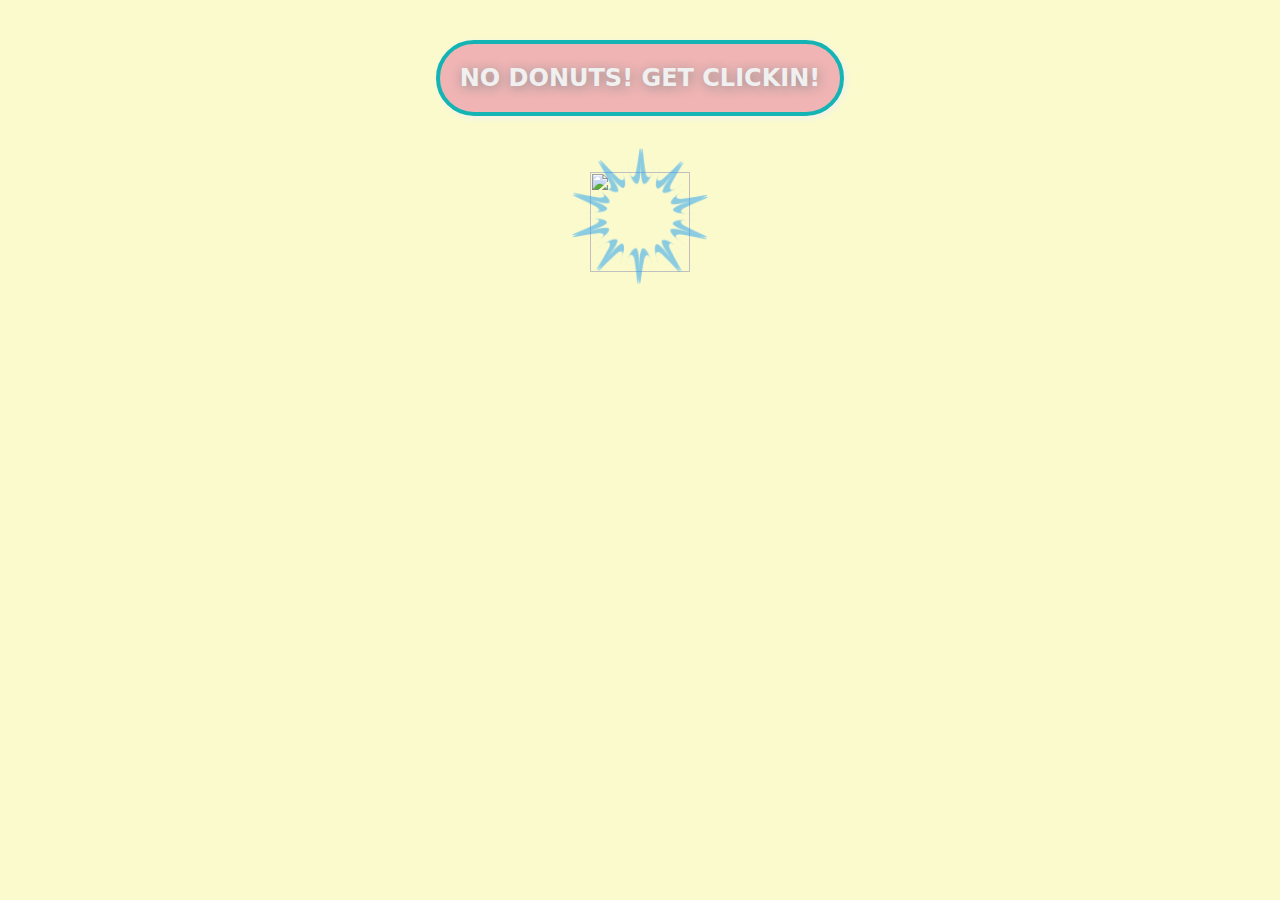
==== index.html @ c84a7088 "small tweaks" ====
<!DOCTYPE html>
<html lang="en">
<head>
<title>Donut Dropper</title>
<link rel="stylesheet" href="style.css">
<meta charset="utf-8">
<meta name="viewport" content="width=device-width, initial-scale=1">
</head>


<body>

<div class="content">

  <div class="row">
    <div id="counter">
      NO DONUTS! GET CLICKIN!
    </div>
  </div>

  <div class="row">
    <div id="shine"><img src="./images/shine.png"></div>
    <div id="donut"><img src="./images/donut2.png"></div>
  </div>

  <div class="row">
    <div id="autoclicker"></div>
  </div>

  <div class="row">
    <div id="multiplier">WHERE YOU BUY MULTIPLIER</div>
  </div>


</div>
<script src="script.js"></script>
</body>
</html>
---- style.css ----
* {
    box-sizing: border-box;
  }

  body {
    background-color: rgba(250, 249, 200, 0.904);
    margin: 20px;
    font-family: Arial, Helvetica, sans-serif;
  }

  .content {

    margin: 10px;

  }

.header {
    background-color: rgb(100, 150, 150);
    padding: 12px;
    text-align: left;
    font-size: 16px;
  }


.row {
    display: -webkit-flex;
    display: flex;
    -webkit-flex-direction: column;
    flex-direction: column;
    align-self: center;
    margin: auto;
  }


.column {
    -webkit-flex: 1;
    -ms-flex: 1;
    flex: 1;
    padding: 18px;
    padding-top: 12px;
    height: 320px;
    justify-items: center;
  }

  #counter{
    position: relative;
    background-color: rgb(240, 180, 180);
    margin: 20px;
    padding: 20px;
    border-radius: 50px; 
    border-color: rgb(20,180,180);
    border-style: solid;
    border-width: 4px;
    font-family: system-ui, -apple-system, BlinkMacSystemFont, 'Segoe UI', Roboto, Oxygen, Ubuntu, Cantarell, 'Open Sans', 'Helvetica Neue', sans-serif;
    align-self: center;
    font-weight: 800;
    font-size: 24px;
    color:  rgb(240,240,240);
    z-index: 5;
    text-shadow: 1px 2px 12px rgb(140,140,140);
    box-shadow: 2px 2px 6px rgb(240,240,240);
  }

  #donut{
    cursor: pointer;
    padding: 24px;
    margin: 12px;
    align-self: center;
    transition: scale 2s;
    
  }

  #donut:hover{

    scale: 120%;

  }

  #donut img{
    margin: auto;
    width: 100px;
    height: 100px;
    z-index: 10;
    animation: rotation 4s infinite linear;
  }

  #shine{
    position: absolute;
    opacity: .5;
    filter: hue-rotate(20deg);
    align-self: center;
    animation: rotation 18s infinite linear;
  }

  #shine img{
    
    padding: 12px;
    margin: auto;
    align-self: center;
    width: 160px;
    height: 160px;
    z-index: 1;
    
    animation: pulse 8s infinite linear;
  }

  #autoclicker{

    display: flex;
    justify-content: center;
    align-items: center;
    margin: 20px;
    padding: 20px;
    border-radius: 50px; 
    border-color: rgb(20,180,180);
    border-style: solid;
    border-width: 4px;
    background-color: rgb(240, 180, 180);
    font-family: system-ui, -apple-system, BlinkMacSystemFont, 'Segoe UI', Roboto, Oxygen, Ubuntu, Cantarell, 'Open Sans', 'Helvetica Neue', sans-serif;
    align-self: center;
    text-align: center;
    justify-content: center;
    font-weight: 800;
    font-size: 24px;
    color:  rgb(240,240,240);
    z-index: 5;
    text-shadow: 1px 2px 12px rgb(140,140,140);
    box-shadow: 2px 2px 6px rgb(240,240,240);
    
  }

  #autoclicker img{

    margin: auto;
    padding: 12px;
    width: 60px;
    height: 60px;
    transform: rotate(120deg);
    animation: jiggle 4s infinite linear;

  }

  #reverse{

    margin: auto;
    width: 60px;
    height: 60px;
    -webkit-transform: scaleX(-1);
    transform: scaleX(-1);

  }

  #multiplier{

    display: flex;
    justify-content: center;
    align-items: center;
    margin: 20px;
    padding: 20px;
    border-radius: 50px; 
    border-color: rgb(20,180,180);
    border-style: solid;
    border-width: 4px;
    background-color: rgb(240, 180, 180);
    font-family: system-ui, -apple-system, BlinkMacSystemFont, 'Segoe UI', Roboto, Oxygen, Ubuntu, Cantarell, 'Open Sans', 'Helvetica Neue', sans-serif;
    align-self: center;
    text-align: center;
    justify-content: center;
    font-weight: 800;
    font-size: 24px;
    color:  rgb(240,240,240);
    z-index: 5;
    text-shadow: 1px 2px 12px rgb(140,140,140);
    box-shadow: 2px 2px 6px rgb(240,240,240);
    
  }

  #multiplier img{

    margin: auto;
    padding: 12px;
    width: 60px;
    height: 60px;
    transform: rotate(120deg);
    animation: jiggle 4s infinite linear;

  }


  @keyframes rotation {
    from {
      transform: rotate(0deg);
    }
    to {
      transform: rotate(359deg);
    }
  }

  @keyframes jiggle {
    0% {
      transform: rotate(120deg);
    }
  
    25% {
      transform: rotate(150deg);
    }
  
    50% {
      transform: rotate(120deg);
    }

    75% {
      transform: rotate(90deg);
    }

    100% {
      transform: rotate(120deg);
    }

  }

  @keyframes pulse {
    0% {
      transform: scale(0.7);
    }

    25% {
      transform: scale(1.8);
    }
  
    50% {
      transform: scale(2.2);
    }

    25% {
      transform: scale(1.8);
    }
  
    100% {
      transform: scale(0.7);
    }
  }
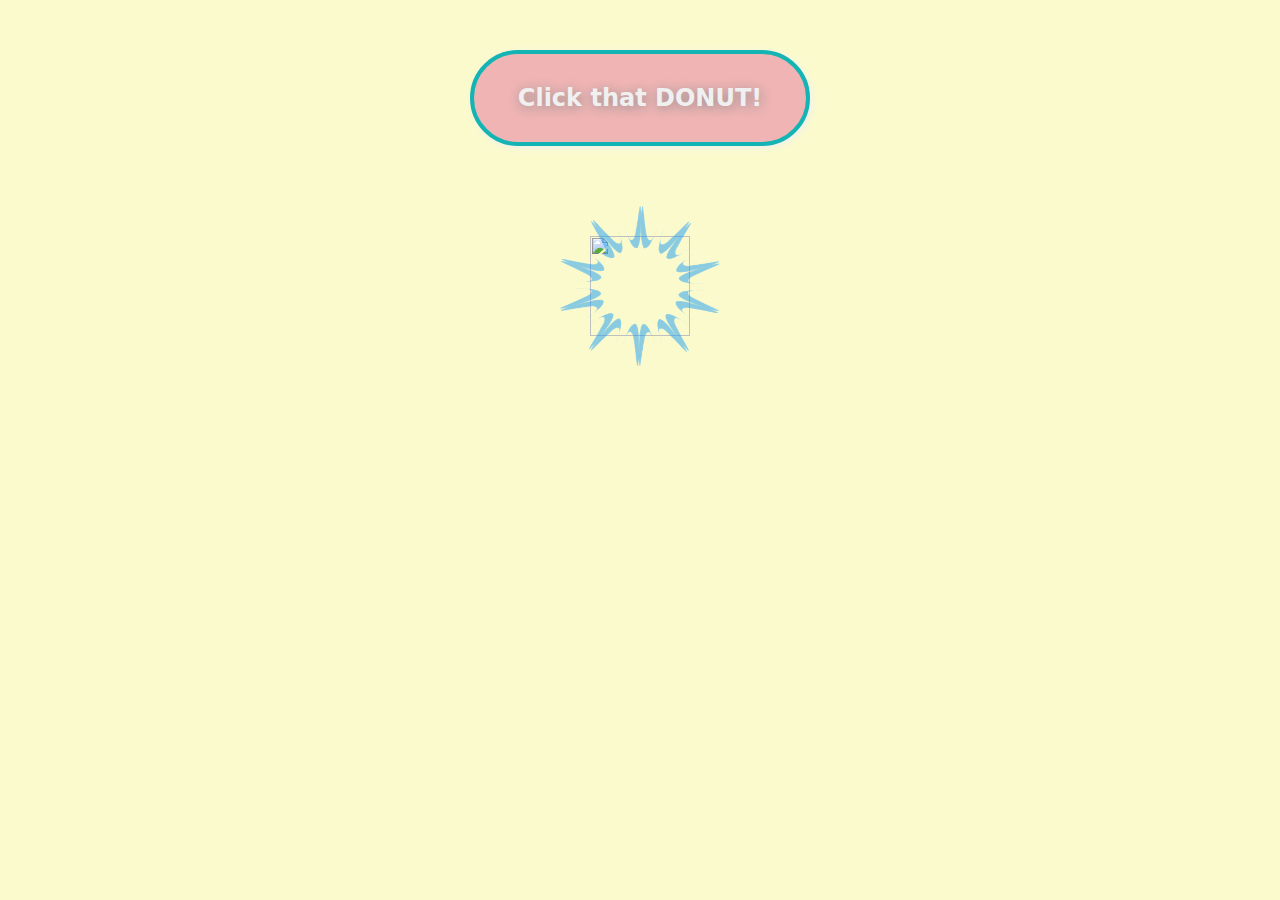
==== commit d271a58c: "falling donuts" ====
--- a/index.html
+++ b/index.html
@@ -14,7 +14,7 @@
 
   <div class="row">
     <div id="counter">
-      NO DONUTS! GET CLICKIN!
+      Click that DONUT!
     </div>
   </div>
 
@@ -24,12 +24,14 @@
   </div>
 
   <div class="row">
+    <div id="multiplier">WHERE YOU BUY MULTIPLIER</div>
+  </div>
+
+  <div class="row">
     <div id="autoclicker"></div>
   </div>
 
-  <div class="row">
-    <div id="multiplier">WHERE YOU BUY MULTIPLIER</div>
-  </div>
+
 
 
 </div>
--- a/style.css
+++ b/style.css
@@ -29,6 +29,7 @@
     flex-direction: column;
     align-self: center;
     margin: auto;
+    z-index: 2;
   }
 
 
@@ -45,14 +46,16 @@
   #counter{
     position: relative;
     background-color: rgb(240, 180, 180);
-    margin: 20px;
-    padding: 20px;
+    width: 340px;
+    margin: 30px;
+    padding: 30px;
     border-radius: 50px; 
     border-color: rgb(20,180,180);
     border-style: solid;
     border-width: 4px;
     font-family: system-ui, -apple-system, BlinkMacSystemFont, 'Segoe UI', Roboto, Oxygen, Ubuntu, Cantarell, 'Open Sans', 'Helvetica Neue', sans-serif;
     align-self: center;
+    text-align: center;
     font-weight: 800;
     font-size: 24px;
     color:  rgb(240,240,240);
@@ -63,8 +66,8 @@
 
   #donut{
     cursor: pointer;
-    padding: 24px;
-    margin: 12px;
+    padding: 30px;
+    margin: 30px;
     align-self: center;
     transition: scale 2s;
     
@@ -73,6 +76,7 @@
   #donut:hover{
 
     scale: 120%;
+    box-shadow: 4px, 4px, 6px, white;
 
   }
 
@@ -94,8 +98,7 @@
 
   #shine img{
     
-    padding: 12px;
-    margin: auto;
+    margin: 30px;
     align-self: center;
     width: 160px;
     height: 160px;
@@ -111,7 +114,7 @@
     align-items: center;
     margin: 20px;
     padding: 20px;
-    border-radius: 50px; 
+    border-radius: 80px; 
     border-color: rgb(20,180,180);
     border-style: solid;
     border-width: 4px;
@@ -157,7 +160,7 @@
     align-items: center;
     margin: 20px;
     padding: 20px;
-    border-radius: 50px; 
+    border-radius: 80px; 
     border-color: rgb(20,180,180);
     border-style: solid;
     border-width: 4px;
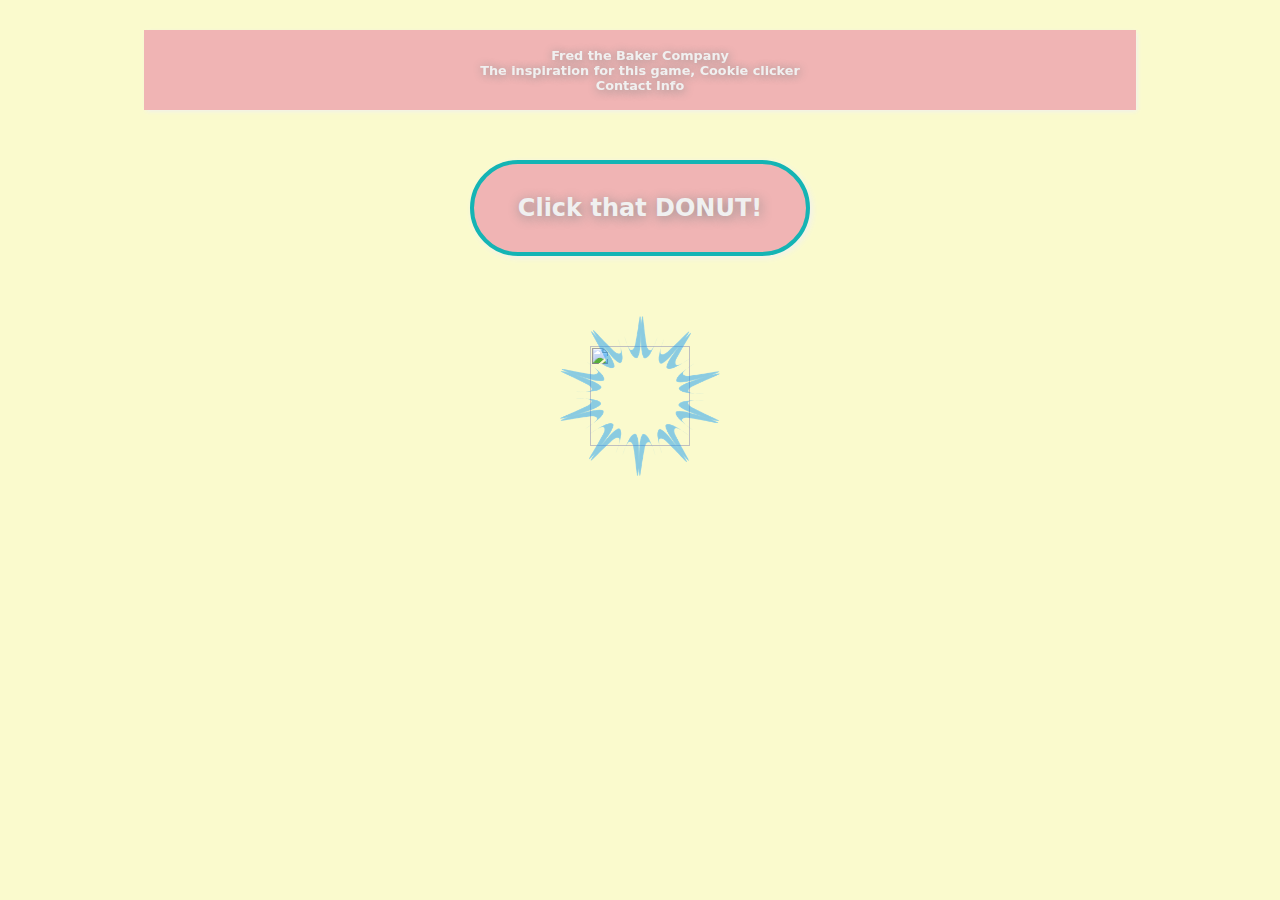
==== commit dbdf36cb: "game complete" ====
--- a/index.html
+++ b/index.html
@@ -7,6 +7,21 @@
 <meta name="viewport" content="width=device-width, initial-scale=1">
 </head>
 
+<header>
+  <nav class="navbar">
+    <div id="navElement">
+      <a href="/fred.html">Fred the Baker Company</a>
+    </div>
+    <div id="navElement">
+      <a href="https://orteil.dashnet.org/cookieclicker/"
+        >The inspiration for this game, Cookie clicker</a
+      >
+    </div>
+    <div id="navElement">
+      <a href="mailto:Fred@Donuts.com">Contact Info</a>
+    </div>
+  </nav>
+</header>
 
 <body>
 
@@ -24,7 +39,7 @@
   </div>
 
   <div class="row">
-    <div id="multiplier">WHERE YOU BUY MULTIPLIER</div>
+    <div id="multiplier"></div>
   </div>
 
   <div class="row">
--- a/style.css
+++ b/style.css
@@ -6,6 +6,7 @@
     background-color: rgba(250, 249, 200, 0.904);
     margin: 20px;
     font-family: Arial, Helvetica, sans-serif;
+    user-select: none;
   }
 
   .content {
@@ -14,11 +15,42 @@
 
   }
 
-.header {
-    background-color: rgb(100, 150, 150);
-    padding: 12px;
-    text-align: left;
-    font-size: 16px;
+  header {
+    
+      font-family: system-ui, -apple-system, BlinkMacSystemFont, 'Segoe UI', Roboto, Oxygen, Ubuntu, Cantarell, 'Open Sans', 'Helvetica Neue', sans-serif;
+      background-color: rgb(240,180,180);
+      font-size: 16px;
+      position: relative;
+      flex-direction: row;
+      top: 0;
+      left: 0;
+      width: 100%;
+      height:100px;
+      display: flex;
+      flex-shrink: 1;
+      scale: 80%;
+      justify-content: center;
+      align-items: center;
+      z-index: 100;
+      align-self: center;
+      text-align: center;
+      font-weight: 700;
+      text-shadow: 1px 2px 12px rgb(140,140,140);
+      box-shadow: 2px 2px 6px rgb(240,240,240);
+      
+    }
+    
+    .navbar a{
+      font-weight: bolder;
+      text-decoration: none;
+      
+      color: #F0F0F0;
+      
+    }
+    
+    .navbar a:hover,
+  .navbar a.active {
+    color: blue;
   }
 
 
@@ -110,8 +142,10 @@
   #autoclicker{
 
     display: flex;
+    cursor: pointer;
     justify-content: center;
     align-items: center;
+    min-width: 440px;
     margin: 20px;
     padding: 20px;
     border-radius: 80px; 
@@ -156,8 +190,10 @@
   #multiplier{
 
     display: flex;
+    min-width: 440px;
     justify-content: center;
     align-items: center;
+    cursor: pointer;
     margin: 20px;
     padding: 20px;
     border-radius: 80px; 
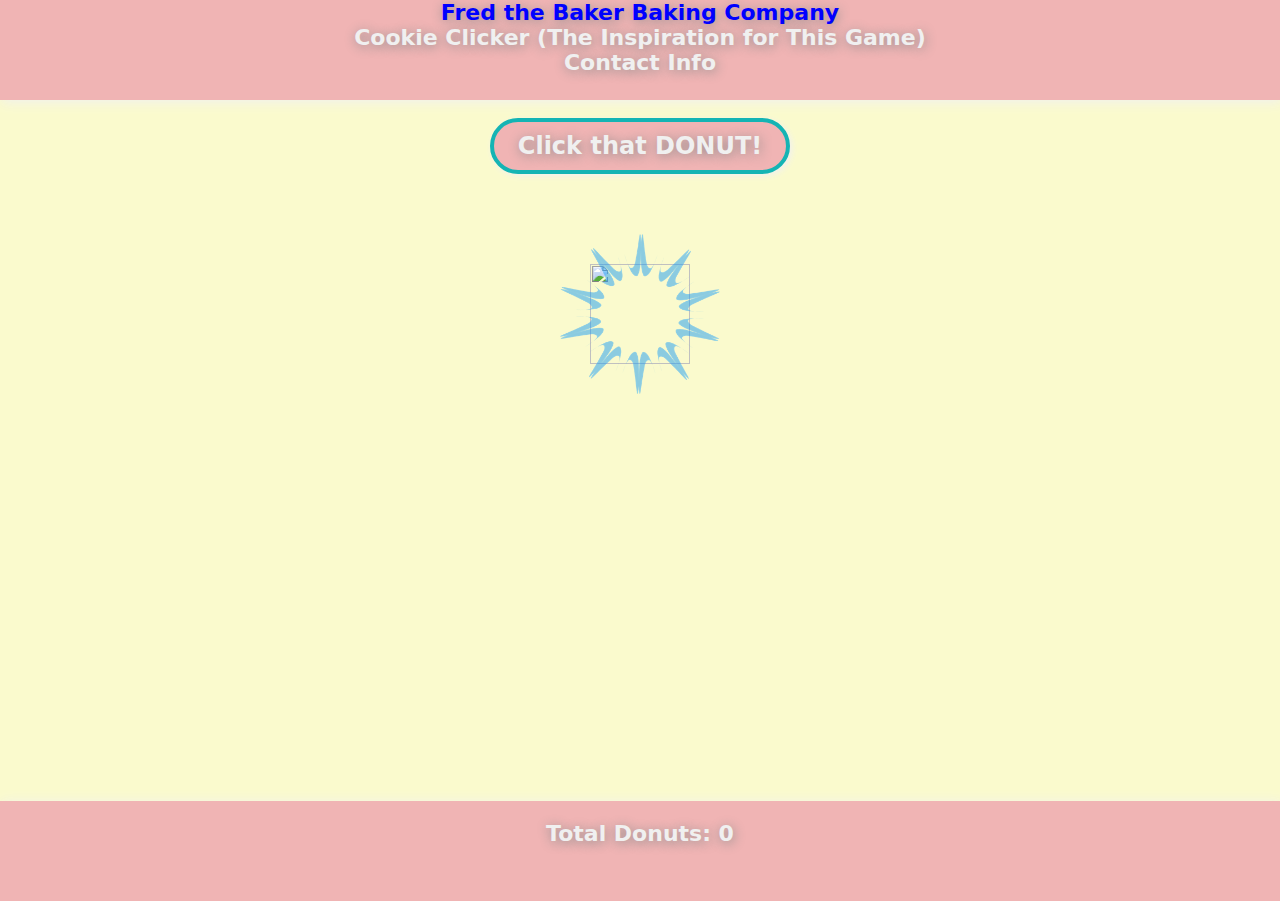
==== commit 930d925c: "audio" ====
--- a/index.html
+++ b/index.html
@@ -8,25 +8,18 @@
 </head>
 
 <header>
-  <nav class="navbar">
-    <div id="navElement">
-      <a href="/fred.html">Fred the Baker Company</a>
-    </div>
-    <div id="navElement">
-      <a href="https://orteil.dashnet.org/cookieclicker/"
-        >The inspiration for this game, Cookie clicker</a
-      >
-    </div>
-    <div id="navElement">
-      <a href="mailto:Fred@Donuts.com">Contact Info</a>
-    </div>
-  </nav>
+  <div class="navbar">
+      
+      <div class="column"><a href="/fred.html">Fred the Baker Baking Company</a></div>
+      <div class="column"><a href="https://orteil.dashnet.org/cookieclicker/">
+        Cookie Clicker (The Inspiration for This Game)</a></div>
+        <a href="mailto:Fred@Donuts.com">Contact Info</a></div>
 </header>
 
 <body>
 
 <div class="content">
-
+  <div id="spacer">LOLOLOLOLOLOLOL CHEATING</div>
   <div class="row">
     <div id="counter">
       Click that DONUT!
@@ -47,9 +40,13 @@
   </div>
 
 
+</div>
+<div id="totalCounter">Total Donuts: 0</div>
+<script src="script.js"></script>
+</body>
 
 
-</div>
-<script src="script.js"></script>
-</body>
+  
+
+
 </html>
--- a/style.css
+++ b/style.css
@@ -9,49 +9,55 @@
     user-select: none;
   }
 
-  .content {
-
-    margin: 10px;
-
-  }
-
   header {
+    
+    font-family: system-ui, -apple-system, BlinkMacSystemFont, 'Segoe UI', Roboto, Oxygen, Ubuntu, Cantarell, 'Open Sans', 'Helvetica Neue', sans-serif;
+    background-color: rgb(240,180,180);
+    font-size: 22px;
+    position: absolute;
+    left: 0;
+    top: 0;
+    width: 100%;
+    height: 100px;
+    max-height: 100px;
+    z-index: 100;
+    text-align: center;
+    font-weight: 800;
+    text-shadow: 1px 2px 12px rgb(140,140,140);
+    box-shadow: 2px 2px 12px rgb(240,240,240);
+      
+    }
+    
+    .navbar a{
+      text-decoration: none;
+      color: #F0F0F0;
+      display: block;
+    }
+    
+    .navbar a:hover, .navbar a.active {
+    color: blue;
+    }
+
+    #totalCounter {
     
       font-family: system-ui, -apple-system, BlinkMacSystemFont, 'Segoe UI', Roboto, Oxygen, Ubuntu, Cantarell, 'Open Sans', 'Helvetica Neue', sans-serif;
       background-color: rgb(240,180,180);
-      font-size: 16px;
-      position: relative;
-      flex-direction: row;
-      top: 0;
+      color: #F0F0F0;
+      font-size: 22px;
+      position: absolute;
+      padding: 20px;
       left: 0;
+      top: 89%;
       width: 100%;
-      height:100px;
-      display: flex;
-      flex-shrink: 1;
-      scale: 80%;
-      justify-content: center;
-      align-items: center;
-      z-index: 100;
-      align-self: center;
+      height: 100px;
+      max-height: 100px;
+      z-index: 1;
       text-align: center;
-      font-weight: 700;
+      font-weight: 800;
       text-shadow: 1px 2px 12px rgb(140,140,140);
-      box-shadow: 2px 2px 6px rgb(240,240,240);
-      
-    }
-    
-    .navbar a{
-      font-weight: bolder;
-      text-decoration: none;
-      
-      color: #F0F0F0;
-      
-    }
-    
-    .navbar a:hover,
-  .navbar a.active {
-    color: blue;
-  }
+      box-shadow: 2px 2px 12px rgb(240,240,240);
+        
+      }
 
 
 .row {
@@ -64,23 +70,16 @@
     z-index: 2;
   }
 
-
 .column {
-    -webkit-flex: 1;
-    -ms-flex: 1;
-    flex: 1;
-    padding: 18px;
-    padding-top: 12px;
-    height: 320px;
-    justify-items: center;
+    display: block;
   }
 
   #counter{
     position: relative;
     background-color: rgb(240, 180, 180);
-    width: 340px;
-    margin: 30px;
-    padding: 30px;
+    width: 300px;
+    margin-bottom: 30px;
+    padding: 10px;
     border-radius: 50px; 
     border-color: rgb(20,180,180);
     border-style: solid;
@@ -105,6 +104,14 @@
     
   }
 
+  #spacer{
+    cursor: pointer;
+    padding: 30px;
+    margin: 20px;
+    align-self: center;
+    
+  }
+
   #donut:hover{
 
     scale: 120%;
@@ -146,8 +153,8 @@
     justify-content: center;
     align-items: center;
     min-width: 440px;
-    margin: 20px;
-    padding: 20px;
+    margin: 10px;
+    padding: 10px;
     border-radius: 80px; 
     border-color: rgb(20,180,180);
     border-style: solid;
@@ -194,8 +201,8 @@
     justify-content: center;
     align-items: center;
     cursor: pointer;
-    margin: 20px;
-    padding: 20px;
+    margin: 10px;
+    padding: 10px;
     border-radius: 80px; 
     border-color: rgb(20,180,180);
     border-style: solid;
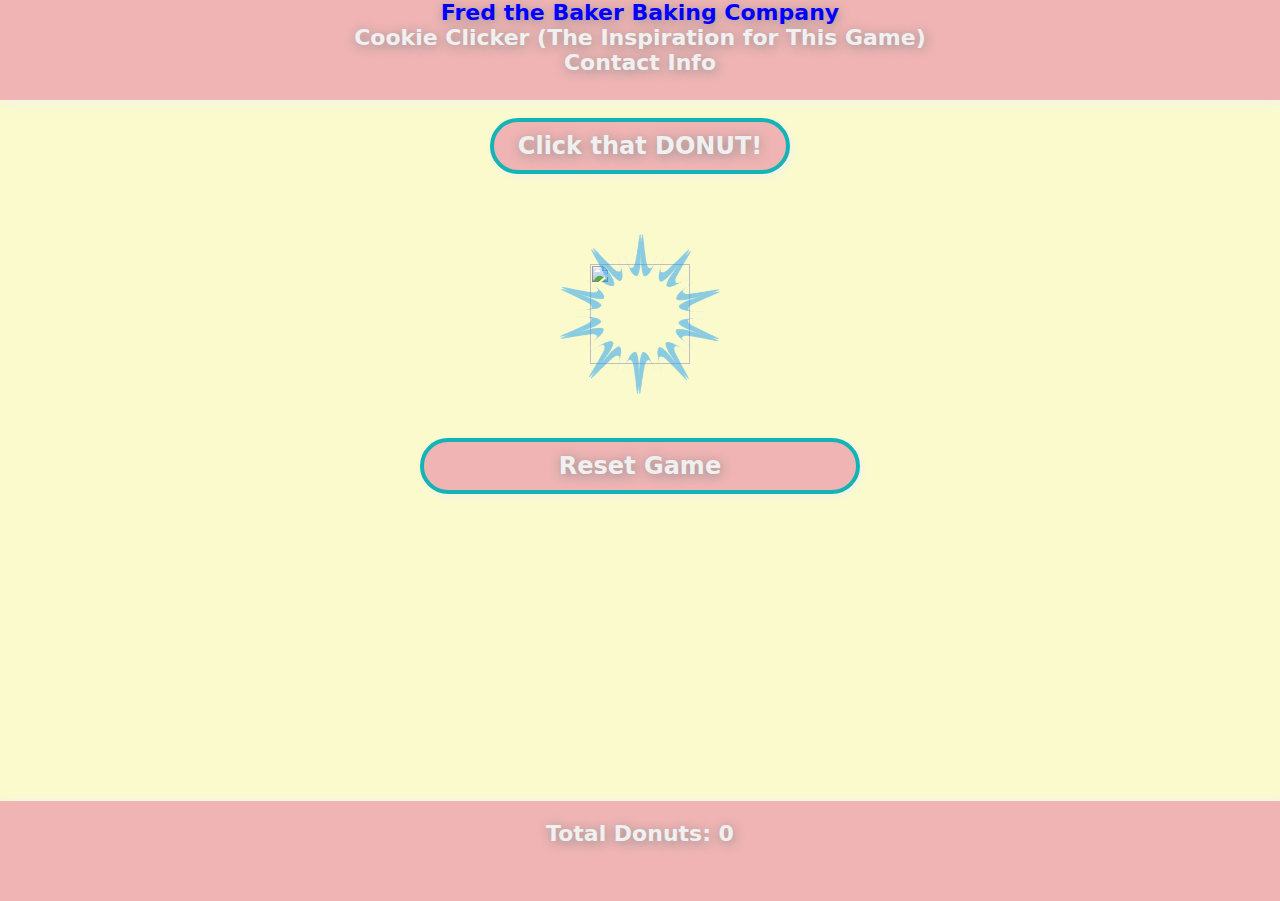
==== commit 9db1ab57: "reset added" ====
--- a/index.html
+++ b/index.html
@@ -39,6 +39,12 @@
     <div id="autoclicker"></div>
   </div>
 
+  <div class="row">
+    <div id="reset">Reset Game
+    </div>
+  </div>
+
+
 
 </div>
 <div id="totalCounter">Total Donuts: 0</div>
--- a/style.css
+++ b/style.css
@@ -232,6 +232,33 @@
 
   }
 
+  #reset{
+
+    display: flex;
+    cursor: pointer;
+    justify-content: center;
+    align-items: center;
+    min-width: 440px;
+    margin: 10px;
+    padding: 10px;
+    border-radius: 80px; 
+    border-color: rgb(20,180,180);
+    border-style: solid;
+    border-width: 4px;
+    background-color: rgb(240, 180, 180);
+    font-family: system-ui, -apple-system, BlinkMacSystemFont, 'Segoe UI', Roboto, Oxygen, Ubuntu, Cantarell, 'Open Sans', 'Helvetica Neue', sans-serif;
+    align-self: center;
+    text-align: center;
+    justify-content: center;
+    font-weight: 800;
+    font-size: 24px;
+    color:  rgb(240,240,240);
+    z-index: 5;
+    text-shadow: 1px 2px 12px rgb(140,140,140);
+    box-shadow: 2px 2px 6px rgb(240,240,240);
+    
+  }
+
 
   @keyframes rotation {
     from {
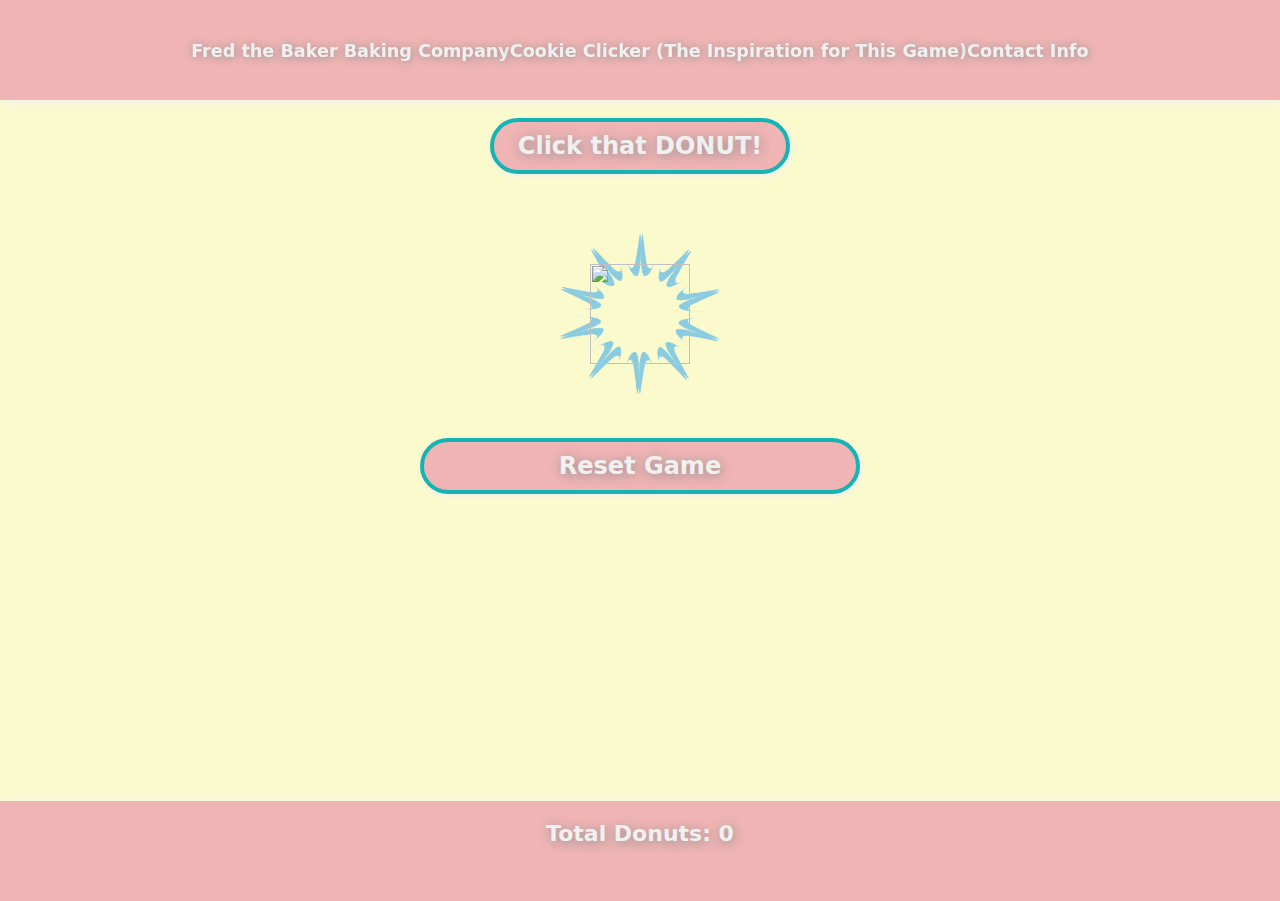
==== commit 666e84d9: "contact page" ====
--- a/index.html
+++ b/index.html
@@ -1,58 +1,51 @@
 <!DOCTYPE html>
 <html lang="en">
-<head>
-<title>Donut Dropper</title>
-<link rel="stylesheet" href="style.css">
-<meta charset="utf-8">
-<meta name="viewport" content="width=device-width, initial-scale=1">
-</head>
+  <head>
+    <title>Donut Dropper</title>
+    <link rel="stylesheet" href="style.css" />
+    <meta charset="utf-8" />
+    <meta name="viewport" content="width=device-width, initial-scale=1" />
+  </head>
 
-<header>
-  <div class="navbar">
-      
-      <div class="column"><a href="/fred.html">Fred the Baker Baking Company</a></div>
-      <div class="column"><a href="https://orteil.dashnet.org/cookieclicker/">
-        Cookie Clicker (The Inspiration for This Game)</a></div>
-        <a href="mailto:Fred@Donuts.com">Contact Info</a></div>
-</header>
+  <header>
+    <div class="navbar">
+      <div class="column">
+        <a href="/fred.html">Fred the Baker Baking Company</a>
+      </div>
+      <div class="column">
+        <a href="https://orteil.dashnet.org/cookieclicker/">
+          Cookie Clicker (The Inspiration for This Game)</a
+        >
+      </div>
+      <a href="./contact/contact.html">Contact Info</a>
+    </div>
+  </header>
 
-<body>
+  <body>
+    <div class="content">
+      <div id="spacer">LOLOLOLOLOLOLOL CHEATING</div>
+      <div class="row">
+        <div id="counter">Click that DONUT!</div>
+      </div>
 
-<div class="content">
-  <div id="spacer">LOLOLOLOLOLOLOL CHEATING</div>
-  <div class="row">
-    <div id="counter">
-      Click that DONUT!
+      <div class="row">
+        <div id="shine"><img src="./images/shine.png" /></div>
+        <div id="donut"><img src="./images/donut2.png" /></div>
+      </div>
+
+      <div class="row">
+        <div id="multiplier"></div>
+      </div>
+
+      <div class="row">
+        <div id="autoclicker"></div>
+      </div>
+
+      <div class="row">
+        <div id="reset">Reset Game</div>
+      </div>
     </div>
-  </div>
-
-  <div class="row">
-    <div id="shine"><img src="./images/shine.png"></div>
-    <div id="donut"><img src="./images/donut2.png"></div>
-  </div>
-
-  <div class="row">
-    <div id="multiplier"></div>
-  </div>
-
-  <div class="row">
-    <div id="autoclicker"></div>
-  </div>
-
-  <div class="row">
-    <div id="reset">Reset Game
-    </div>
-  </div>
-
-
-
-</div>
-<div id="totalCounter">Total Donuts: 0</div>
-<script src="script.js"></script>
-</body>
-
-
-  
-
-
+    <div id="totalCounter">Total Donuts: 0</div>
+    <script src="script.js"></script>
+  </body>
 </html>
--- a/style.css
+++ b/style.css
@@ -10,24 +10,50 @@
   }
 
   header {
-    
     font-family: system-ui, -apple-system, BlinkMacSystemFont, 'Segoe UI', Roboto, Oxygen, Ubuntu, Cantarell, 'Open Sans', 'Helvetica Neue', sans-serif;
     background-color: rgb(240,180,180);
+    position: absolute;
     font-size: 22px;
-    position: absolute;
+    display: flex;
+    flex-direction: row;
+    justify-content: space-evenly;
     left: 0;
+    right: 0;
     top: 0;
     width: 100%;
     height: 100px;
+    scale: 100%;
+    align-items: center;
     max-height: 100px;
     z-index: 100;
+    align-self: center;
     text-align: center;
     font-weight: 800;
     text-shadow: 1px 2px 12px rgb(140,140,140);
     box-shadow: 2px 2px 12px rgb(240,240,240);
-      
-    }
-    
+    }
+    
+    .navbar{
+      position: fixed;
+      display: flex;
+      justify-content: space-evenly;
+      align-items: center;
+      align-content: space-between;
+      align-self: center;
+    }
+
+    #navItem1{
+      margin: 5%;
+    }
+
+    #navItem2{
+      margin: 5%;
+    }
+
+    #navItem3{
+      margin: 5%;
+    }
+
     .navbar a{
       text-decoration: none;
       color: #F0F0F0;
@@ -314,3 +340,142 @@
     }
   }
 
+  /* MEDIA QUERIES
+Query for Smartphones */
+
+@media only screen and (max-width: 500px) {
+  #donut{
+    scale: 80%; 
+  }
+  #counter{
+    scale: 80%;
+  }
+  .row{
+    scale: 80%;
+  }
+  #shine{
+    scale: 80%;
+  }
+  .navbar{
+    scale: 55%;
+  }
+  #multiplier{
+    scale: 80%;
+  }
+  #autoclicker{
+    scale: 80%;
+  }
+  #navItem1{
+    margin: 10%;
+  }
+
+  #navItem2{
+    margin: 10%;
+  }
+
+  #navItem3{
+    margin: 10%;
+  }
+}
+
+/* Query for Tablets */
+@media(min-width: 501px) and (max-width: 768px) {
+  #donut{
+    scale: 100%;
+  }
+  #counter{
+    scale: 100%;
+  }
+  .row{
+    scale: 100%;
+  }
+  #shine{
+    scale: 100%;
+  }
+  .navbar{
+    scale: 80%;
+  }
+  #multiplier{
+    scale: 100%;
+  }
+  #autoclicker{
+    scale: 100%;
+  }
+  
+}
+
+/* Normal Query */
+@media(min-width: 769px) and (max-width:1200px){
+  #donut{
+    scale: 100%;
+  }
+  #counter{
+    scale: 100%;
+  }
+  .row{
+    scale:100%;
+  }
+  #shine{
+    scale: 100%;
+  }
+  .navbar{
+    scale: 80%;
+  }
+  #multiplier{
+    scale: 100%;
+  }
+  #autoclicker{
+    scale: 100%;
+  }
+}
+
+/* Query for Widescreen */
+@media (min-width: 1201px) {
+  #donut{
+    scale: 100%;
+  }
+  #counter{
+    scale: 100%;
+  }
+  .row{
+    scale:100%;
+  }
+  #shine{
+    scale: 100%;
+  }
+  .navbar{
+    scale: 80%;
+  }
+  #multiplier{
+    scale: 100%;
+  }
+  #autoclicker{
+    scale: 100%;
+  }
+  }
+
+  /* Query for Landscape */
+  @media (max-height: 500px) {
+    #donut{
+      scale: 100%;
+    }
+    #counter{
+      scale: 100%;
+    }
+    .row{
+      scale:100%;
+    }
+    #shine{
+      scale: 100%;
+    }
+    .navbar{
+      scale: 80%;
+    }
+    #multiplier{
+      scale: 100%;
+    }
+    #autoclicker{
+      scale: 100%;
+    }
+  }
+
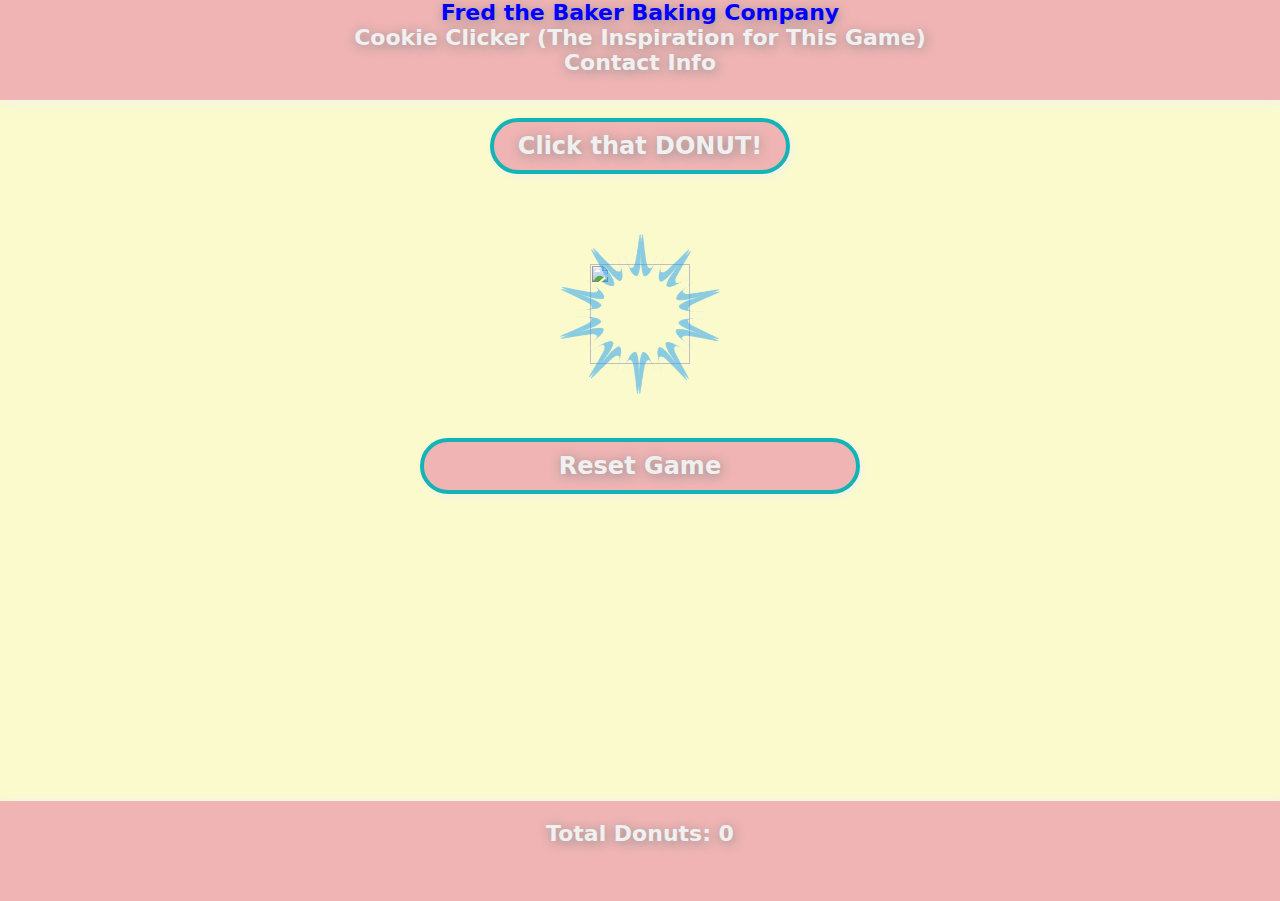
==== commit 45ec3044: "formatting" ====
--- a/index.html
+++ b/index.html
@@ -13,7 +13,7 @@
         <a href="/fred.html">Fred the Baker Baking Company</a>
       </div>
       <div class="column">
-        <a href="https://orteil.dashnet.org/cookieclicker/">
+        <a href="https://orteil.dashnet.org/cookieclicker/" target="_blank">
           Cookie Clicker (The Inspiration for This Game)</a
         >
       </div>
--- a/style.css
+++ b/style.css
@@ -1,481 +1,298 @@
 * {
-    box-sizing: border-box;
-  }
-
-  body {
-    background-color: rgba(250, 249, 200, 0.904);
-    margin: 20px;
-    font-family: Arial, Helvetica, sans-serif;
-    user-select: none;
-  }
-
-  header {
-    font-family: system-ui, -apple-system, BlinkMacSystemFont, 'Segoe UI', Roboto, Oxygen, Ubuntu, Cantarell, 'Open Sans', 'Helvetica Neue', sans-serif;
-    background-color: rgb(240,180,180);
-    position: absolute;
-    font-size: 22px;
-    display: flex;
-    flex-direction: row;
-    justify-content: space-evenly;
-    left: 0;
-    right: 0;
-    top: 0;
-    width: 100%;
-    height: 100px;
-    scale: 100%;
-    align-items: center;
-    max-height: 100px;
-    z-index: 100;
-    align-self: center;
-    text-align: center;
-    font-weight: 800;
-    text-shadow: 1px 2px 12px rgb(140,140,140);
-    box-shadow: 2px 2px 12px rgb(240,240,240);
-    }
-    
-    .navbar{
-      position: fixed;
-      display: flex;
-      justify-content: space-evenly;
-      align-items: center;
-      align-content: space-between;
-      align-self: center;
-    }
-
-    #navItem1{
-      margin: 5%;
-    }
-
-    #navItem2{
-      margin: 5%;
-    }
-
-    #navItem3{
-      margin: 5%;
-    }
-
-    .navbar a{
-      text-decoration: none;
-      color: #F0F0F0;
-      display: block;
-    }
-    
-    .navbar a:hover, .navbar a.active {
-    color: blue;
-    }
-
-    #totalCounter {
-    
-      font-family: system-ui, -apple-system, BlinkMacSystemFont, 'Segoe UI', Roboto, Oxygen, Ubuntu, Cantarell, 'Open Sans', 'Helvetica Neue', sans-serif;
-      background-color: rgb(240,180,180);
-      color: #F0F0F0;
-      font-size: 22px;
-      position: absolute;
-      padding: 20px;
-      left: 0;
-      top: 89%;
-      width: 100%;
-      height: 100px;
-      max-height: 100px;
-      z-index: 1;
-      text-align: center;
-      font-weight: 800;
-      text-shadow: 1px 2px 12px rgb(140,140,140);
-      box-shadow: 2px 2px 12px rgb(240,240,240);
-        
-      }
-
+  box-sizing: border-box;
+}
+
+body {
+  background-color: rgba(250, 249, 200, 0.904);
+  margin: 20px;
+  font-family: Arial, Helvetica, sans-serif;
+  user-select: none;
+}
+
+header {
+  font-family: system-ui, -apple-system, BlinkMacSystemFont, "Segoe UI", Roboto,
+    Oxygen, Ubuntu, Cantarell, "Open Sans", "Helvetica Neue", sans-serif;
+  background-color: rgb(240, 180, 180);
+  font-size: 22px;
+  position: absolute;
+  left: 0;
+  top: 0;
+  width: 100%;
+  height: 100px;
+  max-height: 100px;
+  z-index: 100;
+  text-align: center;
+  font-weight: 800;
+  text-shadow: 1px 2px 12px rgb(140, 140, 140);
+  box-shadow: 2px 2px 12px rgb(240, 240, 240);
+}
+
+.navbar a {
+  text-decoration: none;
+  color: #f0f0f0;
+  display: block;
+}
+
+.navbar a:hover,
+.navbar a.active {
+  color: blue;
+}
+
+#totalCounter {
+  font-family: system-ui, -apple-system, BlinkMacSystemFont, "Segoe UI", Roboto,
+    Oxygen, Ubuntu, Cantarell, "Open Sans", "Helvetica Neue", sans-serif;
+  background-color: rgb(240, 180, 180);
+  color: #f0f0f0;
+  font-size: 22px;
+  position: absolute;
+  padding: 20px;
+  left: 0;
+  top: 89%;
+  width: 100%;
+  height: 100px;
+  max-height: 100px;
+  z-index: 1;
+  text-align: center;
+  font-weight: 800;
+  text-shadow: 1px 2px 12px rgb(140, 140, 140);
+  box-shadow: 2px 2px 12px rgb(240, 240, 240);
+}
 
 .row {
-    display: -webkit-flex;
-    display: flex;
-    -webkit-flex-direction: column;
-    flex-direction: column;
-    align-self: center;
-    margin: auto;
-    z-index: 2;
-  }
+  display: -webkit-flex;
+  display: flex;
+  -webkit-flex-direction: column;
+  flex-direction: column;
+  align-self: center;
+  margin: auto;
+  z-index: 2;
+}
 
 .column {
-    display: block;
-  }
-
-  #counter{
-    position: relative;
-    background-color: rgb(240, 180, 180);
-    width: 300px;
-    margin-bottom: 30px;
-    padding: 10px;
-    border-radius: 50px; 
-    border-color: rgb(20,180,180);
-    border-style: solid;
-    border-width: 4px;
-    font-family: system-ui, -apple-system, BlinkMacSystemFont, 'Segoe UI', Roboto, Oxygen, Ubuntu, Cantarell, 'Open Sans', 'Helvetica Neue', sans-serif;
-    align-self: center;
-    text-align: center;
-    font-weight: 800;
-    font-size: 24px;
-    color:  rgb(240,240,240);
-    z-index: 5;
-    text-shadow: 1px 2px 12px rgb(140,140,140);
-    box-shadow: 2px 2px 6px rgb(240,240,240);
-  }
-
-  #donut{
-    cursor: pointer;
-    padding: 30px;
-    margin: 30px;
-    align-self: center;
-    transition: scale 2s;
-    
-  }
-
-  #spacer{
-    cursor: pointer;
-    padding: 30px;
-    margin: 20px;
-    align-self: center;
-    
-  }
-
-  #donut:hover{
-
-    scale: 120%;
-    box-shadow: 4px, 4px, 6px, white;
-
-  }
-
-  #donut img{
-    margin: auto;
-    width: 100px;
-    height: 100px;
-    z-index: 10;
-    animation: rotation 4s infinite linear;
-  }
-
-  #shine{
-    position: absolute;
-    opacity: .5;
-    filter: hue-rotate(20deg);
-    align-self: center;
-    animation: rotation 18s infinite linear;
-  }
-
-  #shine img{
-    
-    margin: 30px;
-    align-self: center;
-    width: 160px;
-    height: 160px;
-    z-index: 1;
-    
-    animation: pulse 8s infinite linear;
-  }
-
-  #autoclicker{
-
-    display: flex;
-    cursor: pointer;
-    justify-content: center;
-    align-items: center;
-    min-width: 440px;
-    margin: 10px;
-    padding: 10px;
-    border-radius: 80px; 
-    border-color: rgb(20,180,180);
-    border-style: solid;
-    border-width: 4px;
-    background-color: rgb(240, 180, 180);
-    font-family: system-ui, -apple-system, BlinkMacSystemFont, 'Segoe UI', Roboto, Oxygen, Ubuntu, Cantarell, 'Open Sans', 'Helvetica Neue', sans-serif;
-    align-self: center;
-    text-align: center;
-    justify-content: center;
-    font-weight: 800;
-    font-size: 24px;
-    color:  rgb(240,240,240);
-    z-index: 5;
-    text-shadow: 1px 2px 12px rgb(140,140,140);
-    box-shadow: 2px 2px 6px rgb(240,240,240);
-    
-  }
-
-  #autoclicker img{
-
-    margin: auto;
-    padding: 12px;
-    width: 60px;
-    height: 60px;
+  display: block;
+}
+
+#counter {
+  position: relative;
+  background-color: rgb(240, 180, 180);
+  width: 300px;
+  margin-bottom: 30px;
+  padding: 10px;
+  border-radius: 50px;
+  border-color: rgb(20, 180, 180);
+  border-style: solid;
+  border-width: 4px;
+  font-family: system-ui, -apple-system, BlinkMacSystemFont, "Segoe UI", Roboto,
+    Oxygen, Ubuntu, Cantarell, "Open Sans", "Helvetica Neue", sans-serif;
+  align-self: center;
+  text-align: center;
+  font-weight: 800;
+  font-size: 24px;
+  color: rgb(240, 240, 240);
+  z-index: 5;
+  text-shadow: 1px 2px 12px rgb(140, 140, 140);
+  box-shadow: 2px 2px 6px rgb(240, 240, 240);
+}
+
+#donut {
+  cursor: pointer;
+  padding: 30px;
+  margin: 30px;
+  align-self: center;
+  transition: scale 2s;
+}
+
+#spacer {
+  cursor: pointer;
+  padding: 30px;
+  margin: 20px;
+  align-self: center;
+}
+
+#donut:hover {
+  scale: 120%;
+  box-shadow: 4px, 4px, 6px, white;
+}
+
+#donut img {
+  margin: auto;
+  width: 100px;
+  height: 100px;
+  z-index: 10;
+  animation: rotation 4s infinite linear;
+}
+
+#shine {
+  position: absolute;
+  opacity: 0.5;
+  filter: hue-rotate(20deg);
+  align-self: center;
+  animation: rotation 18s infinite linear;
+}
+
+#shine img {
+  margin: 30px;
+  align-self: center;
+  width: 160px;
+  height: 160px;
+  z-index: 1;
+
+  animation: pulse 8s infinite linear;
+}
+
+#autoclicker {
+  display: flex;
+  cursor: pointer;
+  justify-content: center;
+  align-items: center;
+  min-width: 440px;
+  margin: 10px;
+  padding: 10px;
+  border-radius: 80px;
+  border-color: rgb(20, 180, 180);
+  border-style: solid;
+  border-width: 4px;
+  background-color: rgb(240, 180, 180);
+  font-family: system-ui, -apple-system, BlinkMacSystemFont, "Segoe UI", Roboto,
+    Oxygen, Ubuntu, Cantarell, "Open Sans", "Helvetica Neue", sans-serif;
+  align-self: center;
+  text-align: center;
+  justify-content: center;
+  font-weight: 800;
+  font-size: 24px;
+  color: rgb(240, 240, 240);
+  z-index: 5;
+  text-shadow: 1px 2px 12px rgb(140, 140, 140);
+  box-shadow: 2px 2px 6px rgb(240, 240, 240);
+}
+
+#autoclicker img {
+  margin: auto;
+  padding: 12px;
+  width: 60px;
+  height: 60px;
+  transform: rotate(120deg);
+  animation: jiggle 4s infinite linear;
+}
+
+#reverse {
+  margin: auto;
+  width: 60px;
+  height: 60px;
+  -webkit-transform: scaleX(-1);
+  transform: scaleX(-1);
+}
+
+#multiplier {
+  display: flex;
+  min-width: 440px;
+  justify-content: center;
+  align-items: center;
+  cursor: pointer;
+  margin: 10px;
+  padding: 10px;
+  border-radius: 80px;
+  border-color: rgb(20, 180, 180);
+  border-style: solid;
+  border-width: 4px;
+  background-color: rgb(240, 180, 180);
+  font-family: system-ui, -apple-system, BlinkMacSystemFont, "Segoe UI", Roboto,
+    Oxygen, Ubuntu, Cantarell, "Open Sans", "Helvetica Neue", sans-serif;
+  align-self: center;
+  text-align: center;
+  justify-content: center;
+  font-weight: 800;
+  font-size: 24px;
+  color: rgb(240, 240, 240);
+  z-index: 5;
+  text-shadow: 1px 2px 12px rgb(140, 140, 140);
+  box-shadow: 2px 2px 6px rgb(240, 240, 240);
+}
+
+#multiplier img {
+  margin: auto;
+  padding: 12px;
+  width: 60px;
+  height: 60px;
+  transform: rotate(120deg);
+  animation: jiggle 4s infinite linear;
+}
+
+#reset {
+  display: flex;
+  cursor: pointer;
+  justify-content: center;
+  align-items: center;
+  min-width: 440px;
+  margin: 10px;
+  padding: 10px;
+  border-radius: 80px;
+  border-color: rgb(20, 180, 180);
+  border-style: solid;
+  border-width: 4px;
+  background-color: rgb(240, 180, 180);
+  font-family: system-ui, -apple-system, BlinkMacSystemFont, "Segoe UI", Roboto,
+    Oxygen, Ubuntu, Cantarell, "Open Sans", "Helvetica Neue", sans-serif;
+  align-self: center;
+  text-align: center;
+  justify-content: center;
+  font-weight: 800;
+  font-size: 24px;
+  color: rgb(240, 240, 240);
+  z-index: 5;
+  text-shadow: 1px 2px 12px rgb(140, 140, 140);
+  box-shadow: 2px 2px 6px rgb(240, 240, 240);
+}
+
+@keyframes rotation {
+  from {
+    transform: rotate(0deg);
+  }
+  to {
+    transform: rotate(359deg);
+  }
+}
+
+@keyframes jiggle {
+  0% {
     transform: rotate(120deg);
-    animation: jiggle 4s infinite linear;
-
-  }
-
-  #reverse{
-
-    margin: auto;
-    width: 60px;
-    height: 60px;
-    -webkit-transform: scaleX(-1);
-    transform: scaleX(-1);
-
-  }
-
-  #multiplier{
-
-    display: flex;
-    min-width: 440px;
-    justify-content: center;
-    align-items: center;
-    cursor: pointer;
-    margin: 10px;
-    padding: 10px;
-    border-radius: 80px; 
-    border-color: rgb(20,180,180);
-    border-style: solid;
-    border-width: 4px;
-    background-color: rgb(240, 180, 180);
-    font-family: system-ui, -apple-system, BlinkMacSystemFont, 'Segoe UI', Roboto, Oxygen, Ubuntu, Cantarell, 'Open Sans', 'Helvetica Neue', sans-serif;
-    align-self: center;
-    text-align: center;
-    justify-content: center;
-    font-weight: 800;
-    font-size: 24px;
-    color:  rgb(240,240,240);
-    z-index: 5;
-    text-shadow: 1px 2px 12px rgb(140,140,140);
-    box-shadow: 2px 2px 6px rgb(240,240,240);
-    
-  }
-
-  #multiplier img{
-
-    margin: auto;
-    padding: 12px;
-    width: 60px;
-    height: 60px;
+  }
+
+  25% {
+    transform: rotate(150deg);
+  }
+
+  50% {
     transform: rotate(120deg);
-    animation: jiggle 4s infinite linear;
-
-  }
-
-  #reset{
-
-    display: flex;
-    cursor: pointer;
-    justify-content: center;
-    align-items: center;
-    min-width: 440px;
-    margin: 10px;
-    padding: 10px;
-    border-radius: 80px; 
-    border-color: rgb(20,180,180);
-    border-style: solid;
-    border-width: 4px;
-    background-color: rgb(240, 180, 180);
-    font-family: system-ui, -apple-system, BlinkMacSystemFont, 'Segoe UI', Roboto, Oxygen, Ubuntu, Cantarell, 'Open Sans', 'Helvetica Neue', sans-serif;
-    align-self: center;
-    text-align: center;
-    justify-content: center;
-    font-weight: 800;
-    font-size: 24px;
-    color:  rgb(240,240,240);
-    z-index: 5;
-    text-shadow: 1px 2px 12px rgb(140,140,140);
-    box-shadow: 2px 2px 6px rgb(240,240,240);
-    
-  }
-
-
-  @keyframes rotation {
-    from {
-      transform: rotate(0deg);
-    }
-    to {
-      transform: rotate(359deg);
-    }
-  }
-
-  @keyframes jiggle {
-    0% {
-      transform: rotate(120deg);
-    }
-  
-    25% {
-      transform: rotate(150deg);
-    }
-  
-    50% {
-      transform: rotate(120deg);
-    }
-
-    75% {
-      transform: rotate(90deg);
-    }
-
-    100% {
-      transform: rotate(120deg);
-    }
-
-  }
-
-  @keyframes pulse {
-    0% {
-      transform: scale(0.7);
-    }
-
-    25% {
-      transform: scale(1.8);
-    }
-  
-    50% {
-      transform: scale(2.2);
-    }
-
-    25% {
-      transform: scale(1.8);
-    }
-  
-    100% {
-      transform: scale(0.7);
-    }
-  }
-
-  /* MEDIA QUERIES
-Query for Smartphones */
-
-@media only screen and (max-width: 500px) {
-  #donut{
-    scale: 80%; 
-  }
-  #counter{
-    scale: 80%;
-  }
-  .row{
-    scale: 80%;
-  }
-  #shine{
-    scale: 80%;
-  }
-  .navbar{
-    scale: 55%;
-  }
-  #multiplier{
-    scale: 80%;
-  }
-  #autoclicker{
-    scale: 80%;
-  }
-  #navItem1{
-    margin: 10%;
-  }
-
-  #navItem2{
-    margin: 10%;
-  }
-
-  #navItem3{
-    margin: 10%;
-  }
-}
-
-/* Query for Tablets */
-@media(min-width: 501px) and (max-width: 768px) {
-  #donut{
-    scale: 100%;
-  }
-  #counter{
-    scale: 100%;
-  }
-  .row{
-    scale: 100%;
-  }
-  #shine{
-    scale: 100%;
-  }
-  .navbar{
-    scale: 80%;
-  }
-  #multiplier{
-    scale: 100%;
-  }
-  #autoclicker{
-    scale: 100%;
-  }
-  
-}
-
-/* Normal Query */
-@media(min-width: 769px) and (max-width:1200px){
-  #donut{
-    scale: 100%;
-  }
-  #counter{
-    scale: 100%;
-  }
-  .row{
-    scale:100%;
-  }
-  #shine{
-    scale: 100%;
-  }
-  .navbar{
-    scale: 80%;
-  }
-  #multiplier{
-    scale: 100%;
-  }
-  #autoclicker{
-    scale: 100%;
-  }
-}
-
-/* Query for Widescreen */
-@media (min-width: 1201px) {
-  #donut{
-    scale: 100%;
-  }
-  #counter{
-    scale: 100%;
-  }
-  .row{
-    scale:100%;
-  }
-  #shine{
-    scale: 100%;
-  }
-  .navbar{
-    scale: 80%;
-  }
-  #multiplier{
-    scale: 100%;
-  }
-  #autoclicker{
-    scale: 100%;
-  }
-  }
-
-  /* Query for Landscape */
-  @media (max-height: 500px) {
-    #donut{
-      scale: 100%;
-    }
-    #counter{
-      scale: 100%;
-    }
-    .row{
-      scale:100%;
-    }
-    #shine{
-      scale: 100%;
-    }
-    .navbar{
-      scale: 80%;
-    }
-    #multiplier{
-      scale: 100%;
-    }
-    #autoclicker{
-      scale: 100%;
-    }
-  }
-
+  }
+
+  75% {
+    transform: rotate(90deg);
+  }
+
+  100% {
+    transform: rotate(120deg);
+  }
+}
+
+@keyframes pulse {
+  0% {
+    transform: scale(0.7);
+  }
+
+  25% {
+    transform: scale(1.8);
+  }
+
+  50% {
+    transform: scale(2.2);
+  }
+
+  25% {
+    transform: scale(1.8);
+  }
+
+  100% {
+    transform: scale(0.7);
+  }
+}
